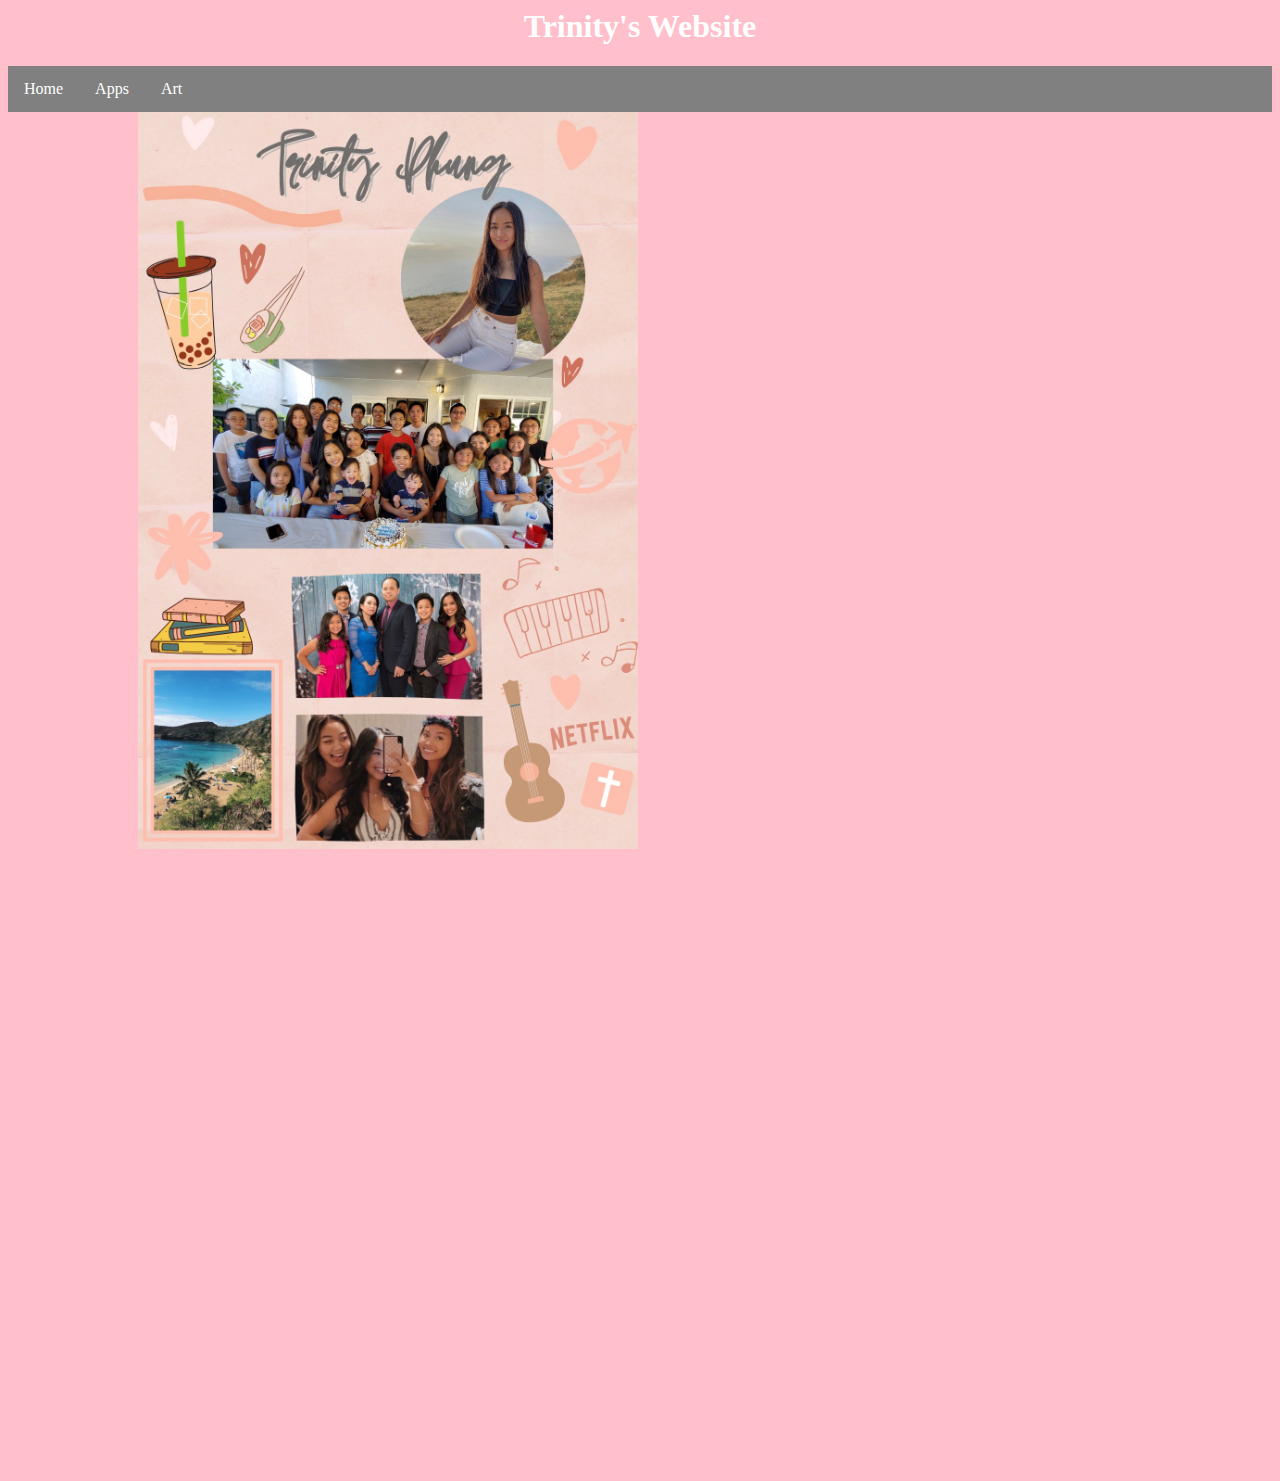
==== index.html @ 76f50323 "updated nav bar" ====
<html>
<head>
  <link rel="stylesheet" href="style.css">
  </head>
  
  
  <body>
    
    <h1> Trinity's Website </h1>
<ul>
  <li><a class="active" href="#home">Home</a></li>
  <li><a href="apps,html">Apps</a></li>
  <li><a href="art.htmp">Art</a></li>
</ul>
  

   <center> <img src="personal.artifact" alt="my personal artifact" width = "500"> 
   <iframe src="https://scratch.mit.edu/projects/425917261/embed" allowtransparency="true" width="500" height="500" frameborder="0" scrolling="no" allowfullscreen></iframe> </center>
   <iframe width="352" height="620" style="border: 0px;" src="https://studio.code.org/projects/applab/qhCihxYQss9VGsH6Af4Yox-zNJ4jXq25rGRCRdjJa9s/embed"></iframe>
    
  </body>
  

  
   
 
</html>
---- style.css ----
body {
  background-color: pink;
}

h1 {
  color: white;
  text-align: center;
  font-size: 200px:
}
 
ul {
  list-style-type: none;
  margin: 0;
  padding: 0;
  overflow: hidden;
  background-color: grey;
}

li {
  float: left;
}

li a {
  display: block;
  color: white;
  text-align: center;
  padding: 14px 16px;
  text-decoration: none;
}

li a:hover {
  background-color: black;
}
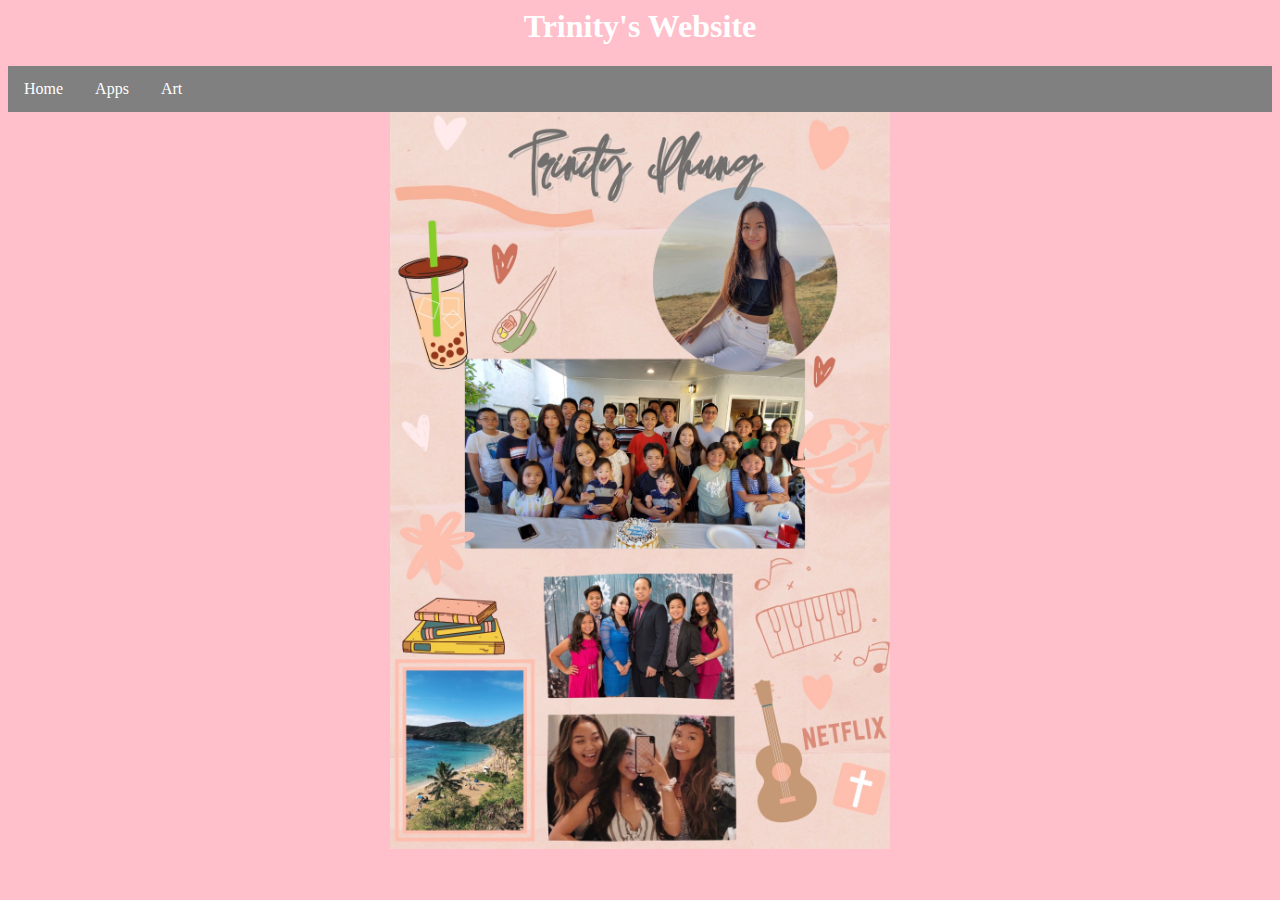
==== commit 2ee55a79: "delete apps from home page" ====
--- a/index.html
+++ b/index.html
@@ -15,8 +15,7 @@
   
 
    <center> <img src="personal.artifact" alt="my personal artifact" width = "500"> 
-   <iframe src="https://scratch.mit.edu/projects/425917261/embed" allowtransparency="true" width="500" height="500" frameborder="0" scrolling="no" allowfullscreen></iframe> </center>
-   <iframe width="352" height="620" style="border: 0px;" src="https://studio.code.org/projects/applab/qhCihxYQss9VGsH6Af4Yox-zNJ4jXq25rGRCRdjJa9s/embed"></iframe>
+ 
     
   </body>
   
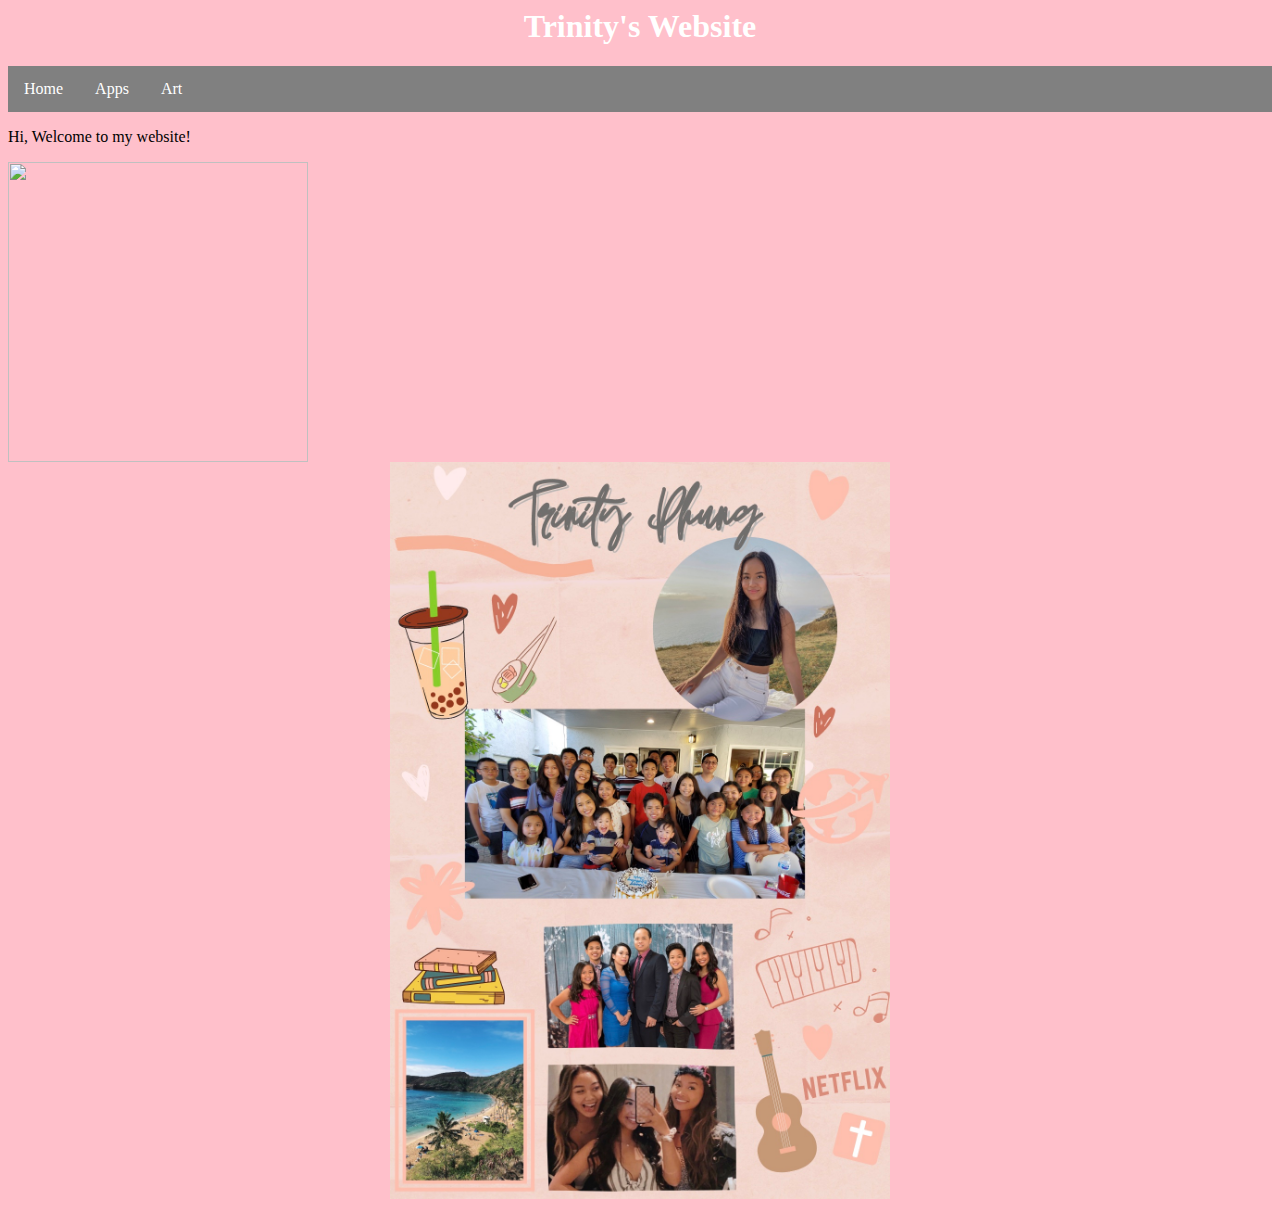
==== commit 432a5474: "add div with image" ====
--- a/index.html
+++ b/index.html
@@ -8,12 +8,16 @@
     
     <h1> Trinity's Website </h1>
 <ul>
-  <li><a class="active" href="#home">Home</a></li>
-  <li><a href="apps,html">Apps</a></li>
-  <li><a href="art.htmp">Art</a></li>
+  <li><a href="index.html">Home</a></li> 
+  <li><a href="apps.html">Apps</a></li>
+  <li><a href="art.html">Art</a></li>
 </ul>
   
-
+  <div class="panda">
+    <p> Hi, Welcome to my website!</p>
+    <img src= https://media.istockphoto.com/vectors/cute-panda-character-vector-design-vector-id1195743934?k=6&m=1195743934&s=170667a&w=0&h=_uvWJ7ZOgUQU817LfIM9JXJtsK2mqrT0P8PfYTLKsP0= height="300px">
+  </div> 
+    
    <center> <img src="personal.artifact" alt="my personal artifact" width = "500"> 
  
     
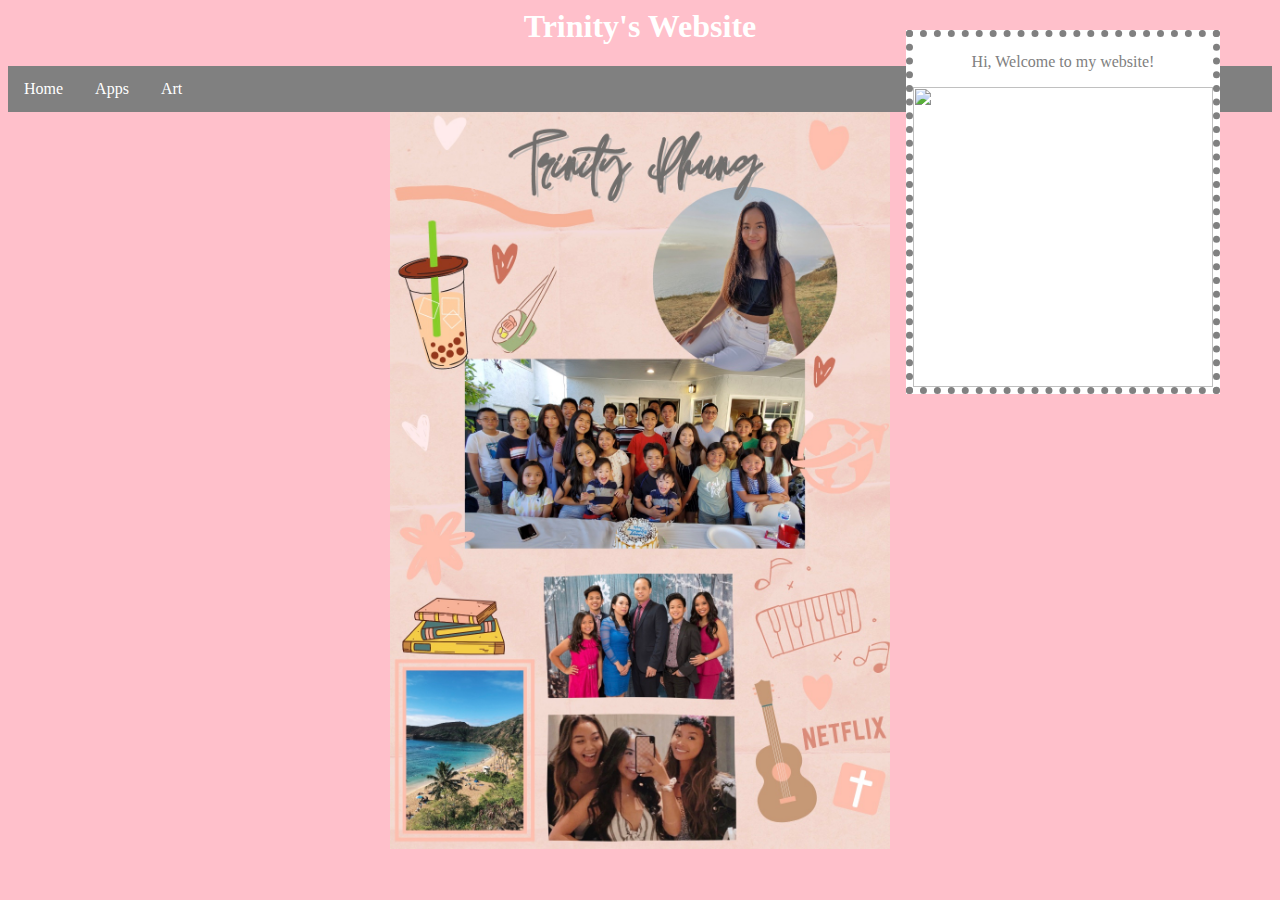
==== commit ae057c2d: "add style to panda div" ====
--- a/index.html
+++ b/index.html
@@ -23,7 +23,19 @@
     
   </body>
   
-
+    <style>
+  
+  div.panda {
+  background-color: white;
+  position: absolute;
+  color: grey;
+  border: 7px dotted grey;
+  right: 60px;
+  top: 30px;
+  text-align: center;
+}
+  
+    </style>
   
    
  
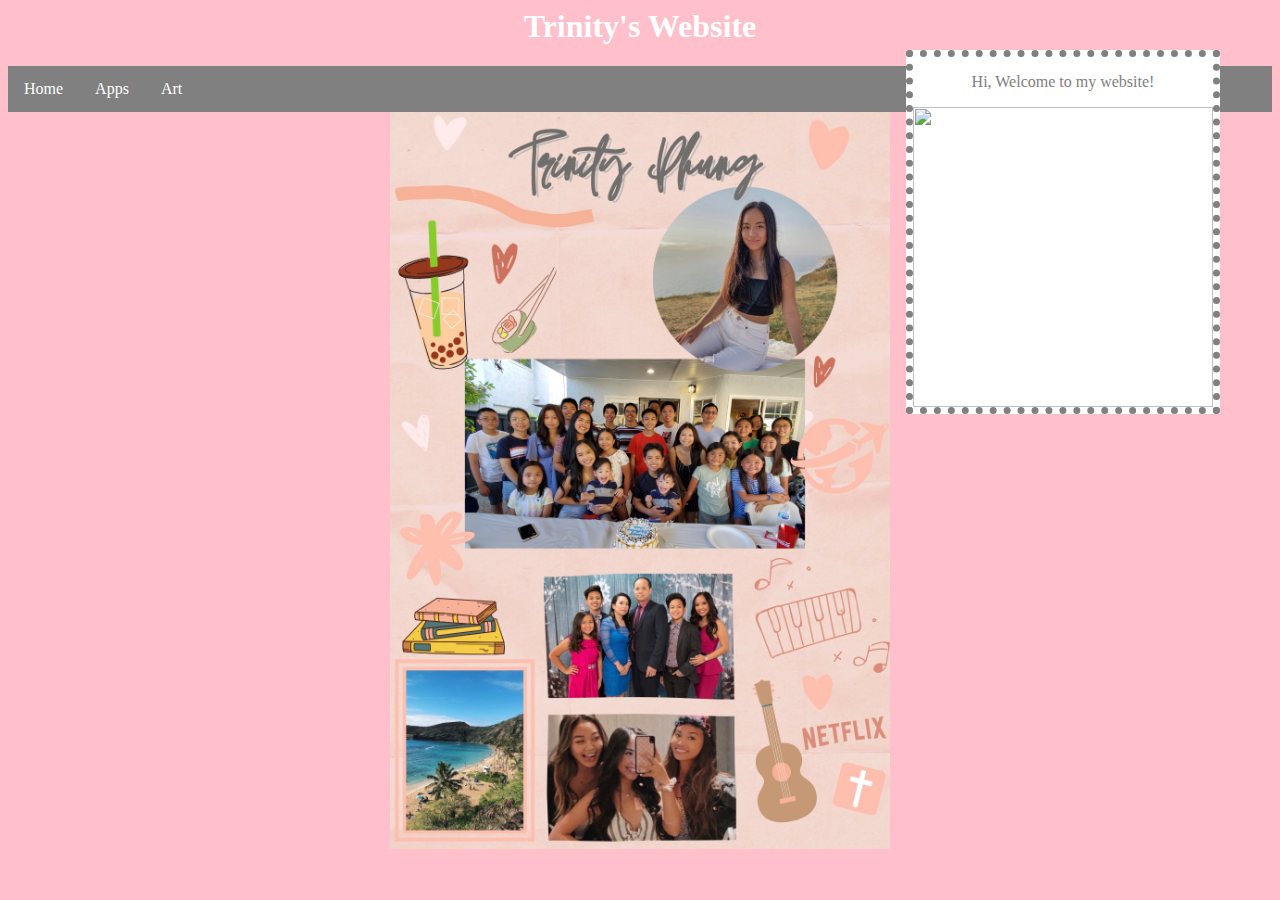
==== commit d4f12642: "update position of panda div" ====
--- a/index.html
+++ b/index.html
@@ -31,7 +31,7 @@
   color: grey;
   border: 7px dotted grey;
   right: 60px;
-  top: 30px;
+  top: 50px;
   text-align: center;
 }
   
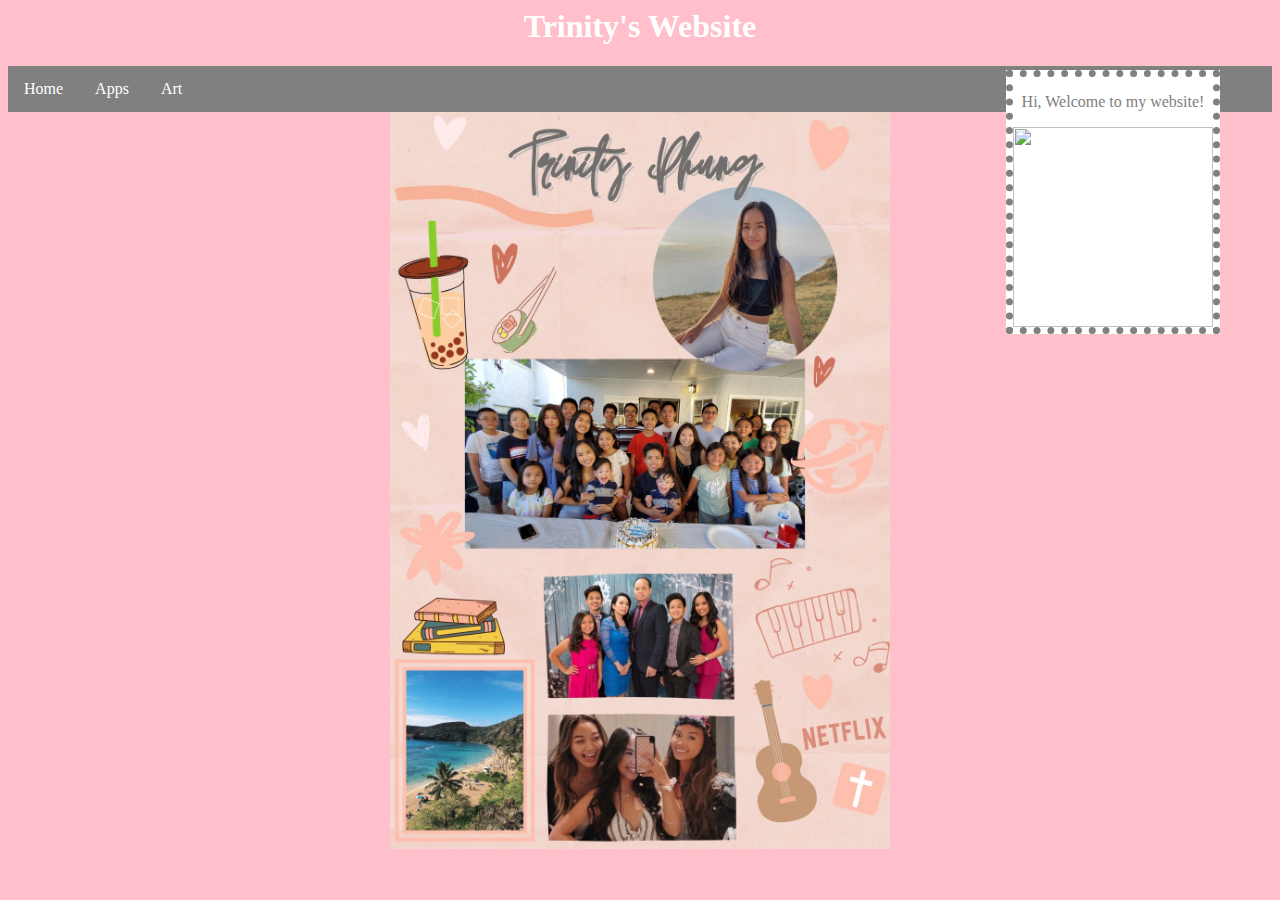
==== commit e57de79d: "made panda div smaller" ====
--- a/index.html
+++ b/index.html
@@ -15,7 +15,7 @@
   
   <div class="panda">
     <p> Hi, Welcome to my website!</p>
-    <img src= https://media.istockphoto.com/vectors/cute-panda-character-vector-design-vector-id1195743934?k=6&m=1195743934&s=170667a&w=0&h=_uvWJ7ZOgUQU817LfIM9JXJtsK2mqrT0P8PfYTLKsP0= height="300px">
+    <img src= https://media.istockphoto.com/vectors/cute-panda-character-vector-design-vector-id1195743934?k=6&m=1195743934&s=170667a&w=0&h=_uvWJ7ZOgUQU817LfIM9JXJtsK2mqrT0P8PfYTLKsP0= height="200px">
   </div> 
     
    <center> <img src="personal.artifact" alt="my personal artifact" width = "500"> 
@@ -31,7 +31,7 @@
   color: grey;
   border: 7px dotted grey;
   right: 60px;
-  top: 50px;
+  top: 70px;
   text-align: center;
 }
   
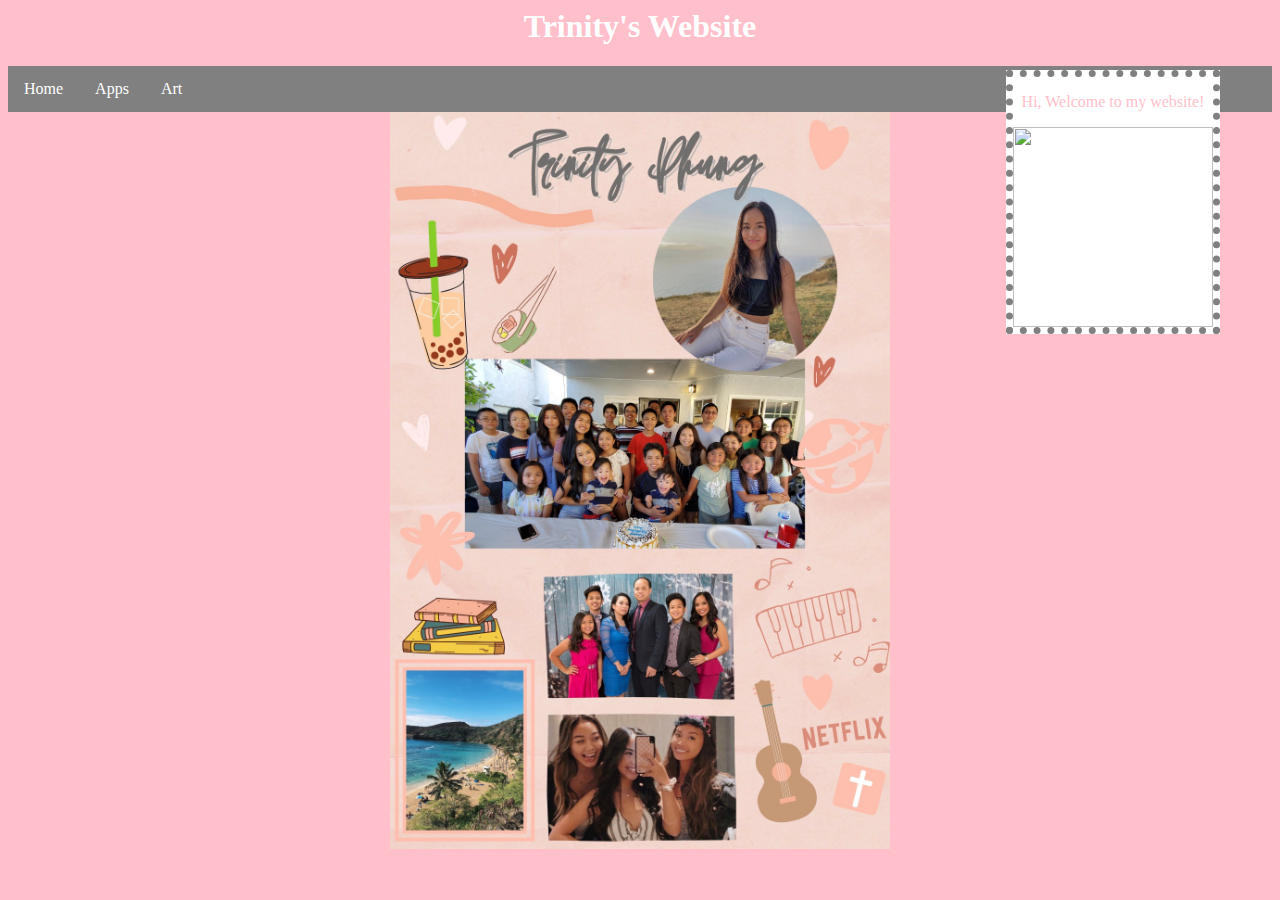
==== commit 2347a3ed: "made text pink" ====
--- a/index.html
+++ b/index.html
@@ -28,7 +28,7 @@
   div.panda {
   background-color: white;
   position: absolute;
-  color: grey;
+  color: pink;
   border: 7px dotted grey;
   right: 60px;
   top: 70px;
